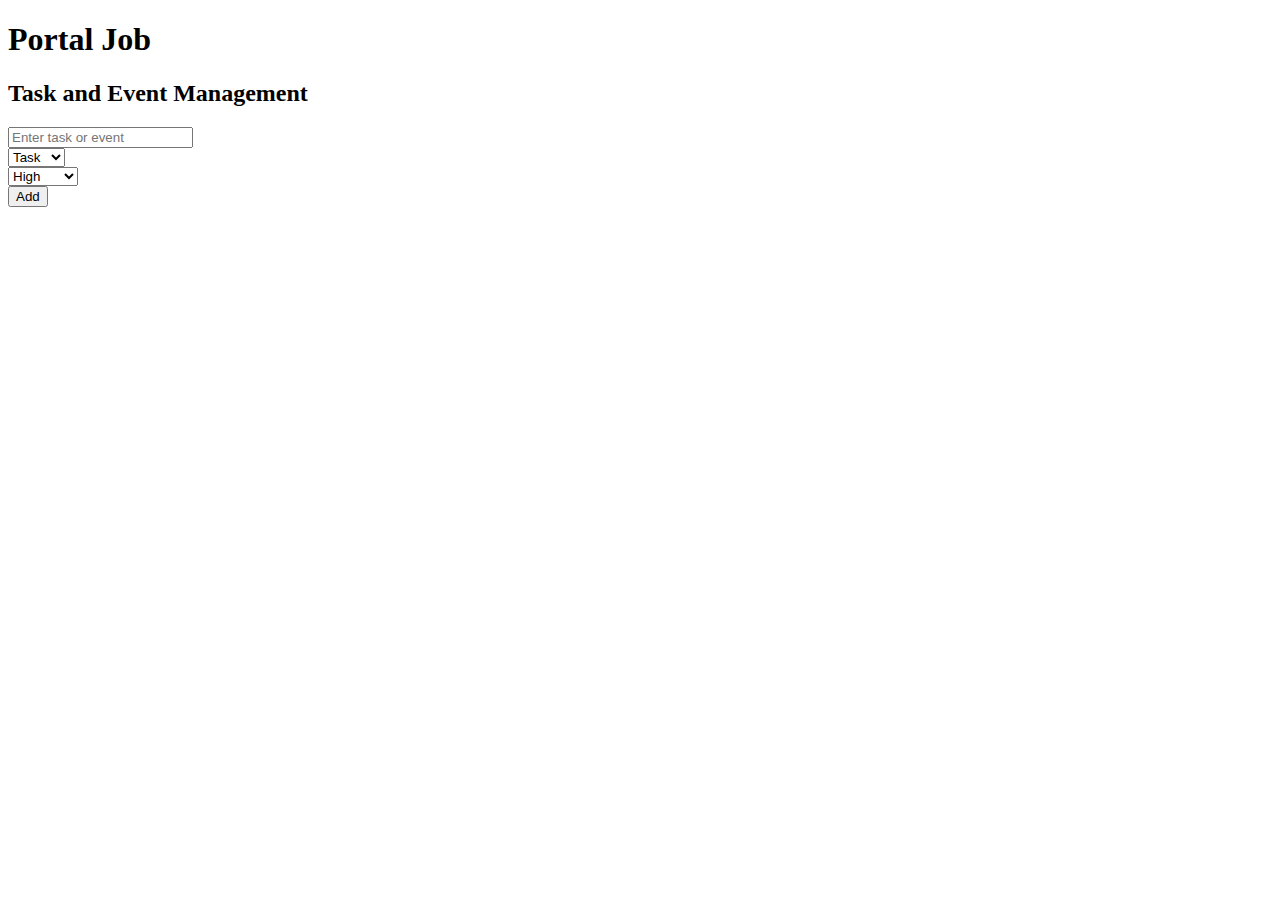
==== scr/portaljob.html @ 65b5d791 "cambios update" ====
<!DOCTYPE html>
<html lang="en">
<head>
    <meta charset="UTF-8">
    <meta name="viewport" content="width=device-width, initial-scale=1.0">
    <title>Document</title>
</head>
<body>
    
<H1>Portal Job</H1>
<h2>Task and Event Management</h2>
<div class="form-container">
    <input type="text" id="taskMain" placeholder="Enter task or event">
    <br>
    <select id="typeSelect">
        <option value="task">Task</option>
        <option value="event">Event</option>
    </select>
    <br>
    <select id="prioritySelect">
        <option value="high">High</option>
        <option value="medium">Medium</option>
        <option value="low">Low</option>
    </select>
    <br>
    <button type="button" id="add1">Add</button>
    <div id="containerTask"></div>
</div>


<script src="/proyecto2/scr/js/portal.js"></script>
</body>
</html>
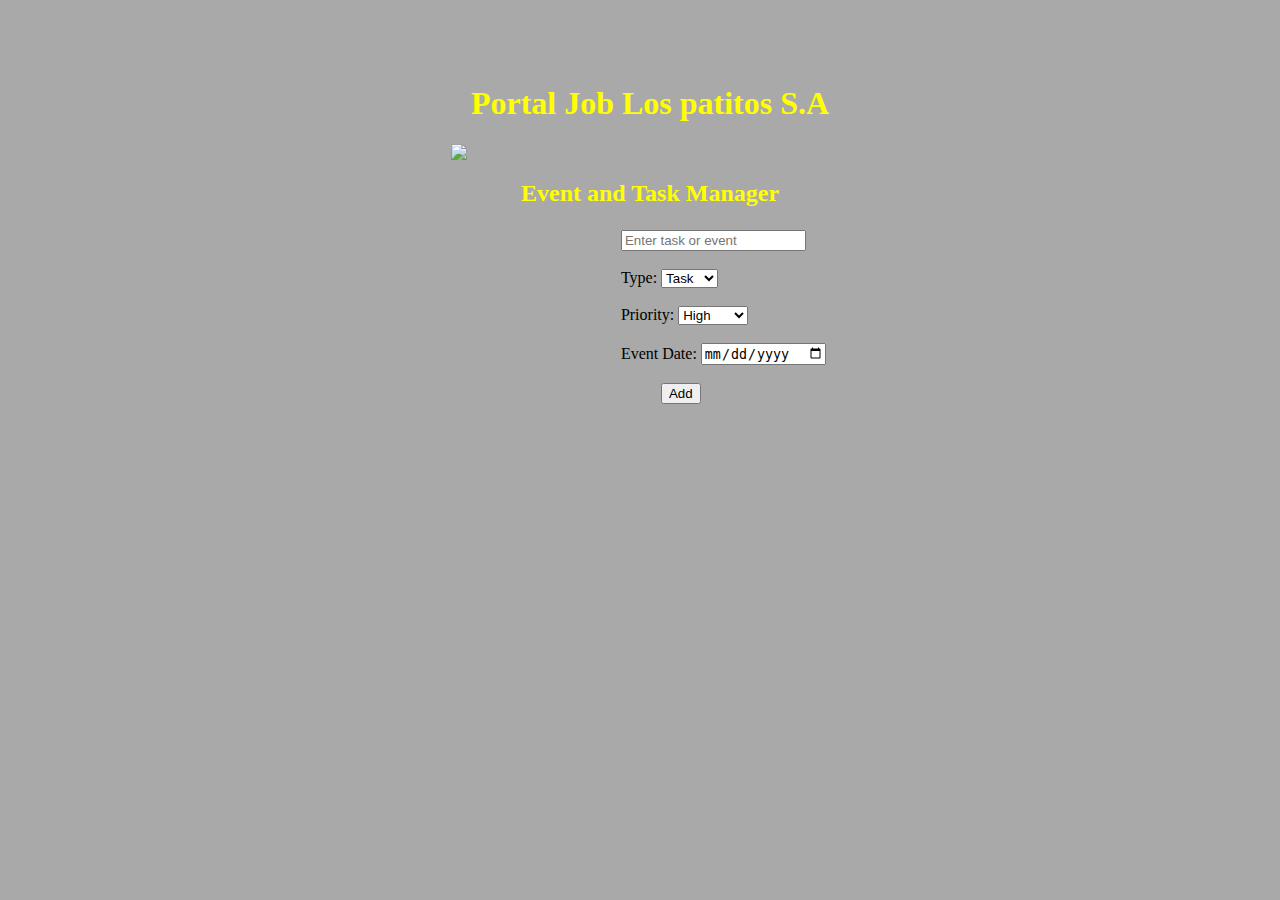
==== commit 9313899b: "cambios update" ====
--- a/scr/portaljob.html
+++ b/scr/portaljob.html
@@ -3,31 +3,43 @@
 <head>
     <meta charset="UTF-8">
     <meta name="viewport" content="width=device-width, initial-scale=1.0">
-    <title>Document</title>
+    <title>Event and Task Manager</title>
+    <link rel="icon" type="image/x-icon" href="/proyecto2/scr/img/favicon.png">
+    <link rel="stylesheet" href="css/portal.css"> <!-- Vincular archivo CSS -->
 </head>
 <body>
-    
-<H1>Portal Job</H1>
-<h2>Task and Event Management</h2>
-<div class="form-container">
-    <input type="text" id="taskMain" placeholder="Enter task or event">
-    <br>
-    <select id="typeSelect">
-        <option value="task">Task</option>
-        <option value="event">Event</option>
-    </select>
-    <br>
-    <select id="prioritySelect">
-        <option value="high">High</option>
-        <option value="medium">Medium</option>
-        <option value="low">Low</option>
-    </select>
-    <br>
-    <button type="button" id="add1">Add</button>
-    <div id="containerTask"></div>
-</div>
+    <h1 class="hTitle">Portal Job  Los patitos S.A </h1>
+    <img src="/proyecto2/scr/img/duck_PNG5007.png">
+    <h2 class="hTitle">Event and Task Manager</h2>
 
+<div class="box">
+        <input type="text" class="taskMain" id="taskMain" placeholder="Enter task or event">
+        <br><br>
+        <label class="typeSelect" for="typeSelect">Type:</label>
+        <select  id="typeSelect">
+            <option value="task">Task</option>
+            <br>
+            <option value="event">Event</option>
+        </select>
+        <br><br>
+        <label class="typeSelect"for="prioritySelect">Priority:</label>
+        <select id="prioritySelect">
+            <option value="high">High</option>
+            <option value="medium">Medium</option>
+            <option value="low">Low</option>
+        </select>
+        <br><br>
+        <label class="typeSelect"for="eventDate" id="dateLabel">Event Date:</label>
+        <input type="date" id="eventDate">
+        <br><br>
+        <button target="_blank" class="btn" type="button" id="add1">Add</button>
+        <br><br>
+        <div id="containerTask"></div>
+    </div>
 
-<script src="/proyecto2/scr/js/portal.js"></script>
+ 
+<br><br><br><br>
+
+    <script src="/proyecto2/scr/js/portal.js"></script>
 </body>
-</html>+</html>
--- a/scr/css/portal.css
+++ b/scr/css/portal.css
@@ -0,0 +1,47 @@
+.eventDate,.dateLabel {
+    display: none;
+}
+
+body {
+    display: grid;
+    grid-template-columns: auto;
+    align-content: center;
+    align-items: center;
+    justify-content: center;
+    margin-top: 5%;
+    background-color: darkgrey;
+
+}
+.hTitle{
+    margin-left: 20PX;
+    background-color: darkgrey;
+    border: auto;
+    align-content: center;
+    align-items: center;
+    text-align: center;
+    justify-content: center; 
+    color: yellow;
+}
+.taskMain{
+    margin-left: 50px;
+
+}
+
+.box{
+
+    margin-left: 120px;
+    grid-template-columns: auto;
+    justify-content: center;
+    margin-top: 1%;
+    background-color: darkgrey;
+
+}
+
+.btn{
+    align-items: center;
+    justify-content: center;
+    margin-left: 90px;
+
+}
+.typeSelect{
+margin-left: 50px;}